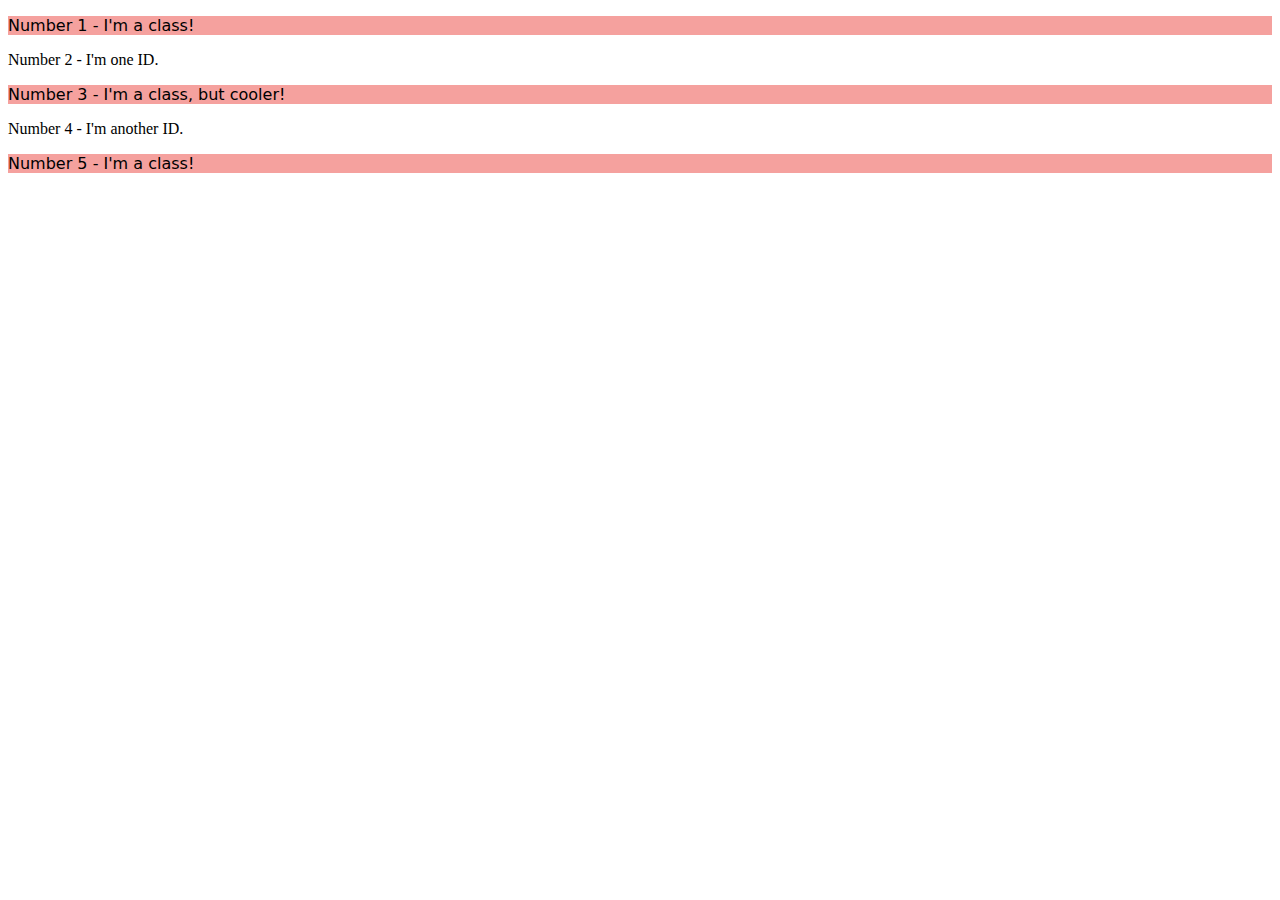
==== foundations/02-class-id-selectors/index.html @ d1f787f5 "Add style to odd elements" ====
<!DOCTYPE html>
<html lang="en">
  <head>
    <meta charset="UTF-8">
    <meta http-equiv="X-UA-Compatible" content="IE=edge">
    <meta name="viewport" content="width=device-width, initial-scale=1.0">
    <title>Class and ID Selectors</title>
    <link rel="stylesheet" href="style.css">
  </head>
  <body>
    <p class="odd-elements">Number 1 - I'm a class!</p>
    <div>Number 2 - I'm one ID.</div>
    <p class="odd-elements">Number 3 - I'm a class, but cooler!</p>
    <div>Number 4 - I'm another ID.</div>
    <p class="odd-elements">Number 5 - I'm a class!</p>
  </body>
</html>
---- foundations/02-class-id-selectors/style.css ----
.odd-elements {
    background-color: #F5A19E;
    font-family: Verdana, "DejaVu Sans", sans-serif;
}
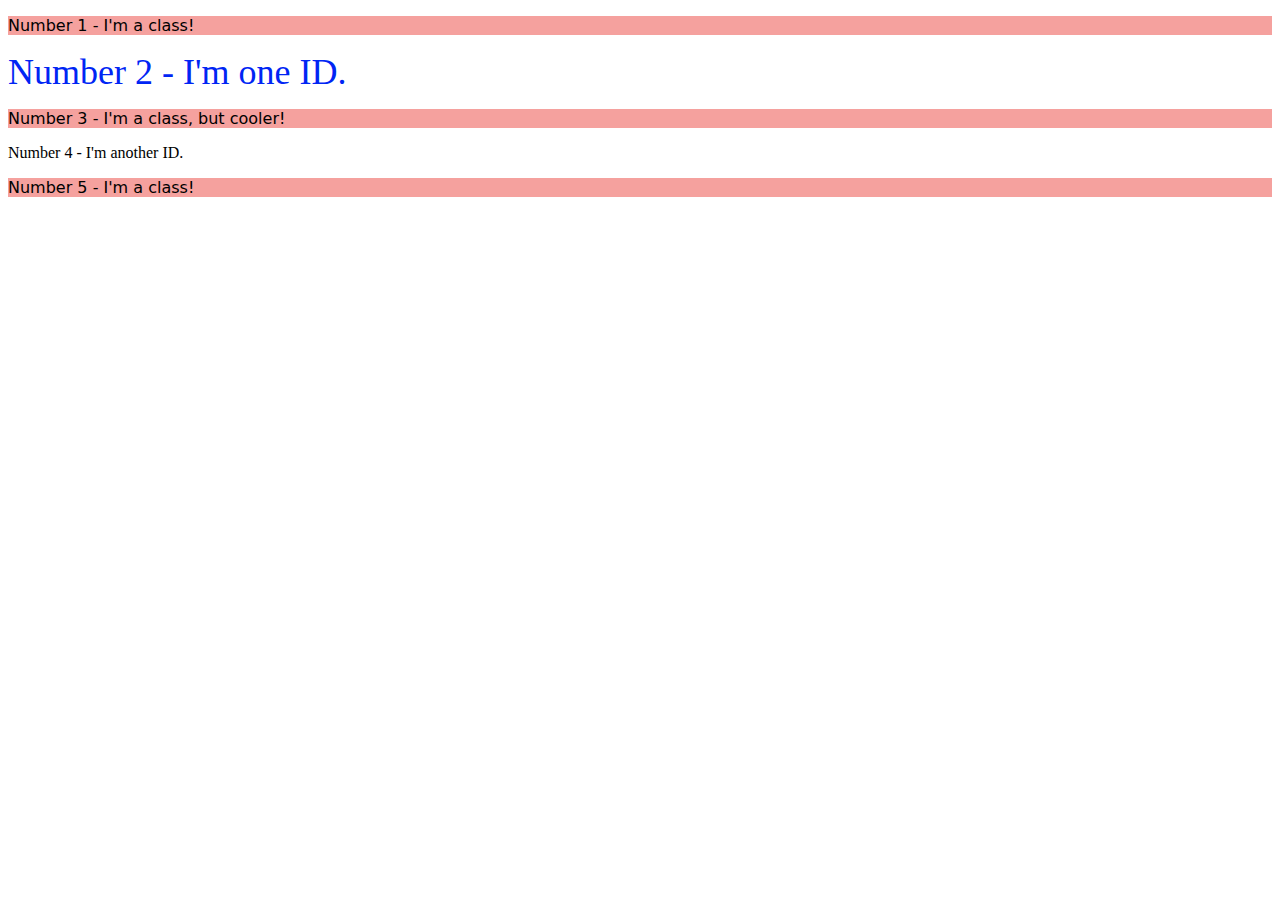
==== commit b74a7178: "Add style to number 2" ====
--- a/foundations/02-class-id-selectors/index.html
+++ b/foundations/02-class-id-selectors/index.html
@@ -9,7 +9,7 @@
   </head>
   <body>
     <p class="odd-elements">Number 1 - I'm a class!</p>
-    <div>Number 2 - I'm one ID.</div>
+    <div id="number-2">Number 2 - I'm one ID.</div>
     <p class="odd-elements">Number 3 - I'm a class, but cooler!</p>
     <div>Number 4 - I'm another ID.</div>
     <p class="odd-elements">Number 5 - I'm a class!</p>
--- a/foundations/02-class-id-selectors/style.css
+++ b/foundations/02-class-id-selectors/style.css
@@ -1,4 +1,9 @@
 .odd-elements {
     background-color: #F5A19E;
     font-family: Verdana, "DejaVu Sans", sans-serif;
+}
+
+#number-2 {
+    color: #0025F4;
+    font-size: 36px;
 }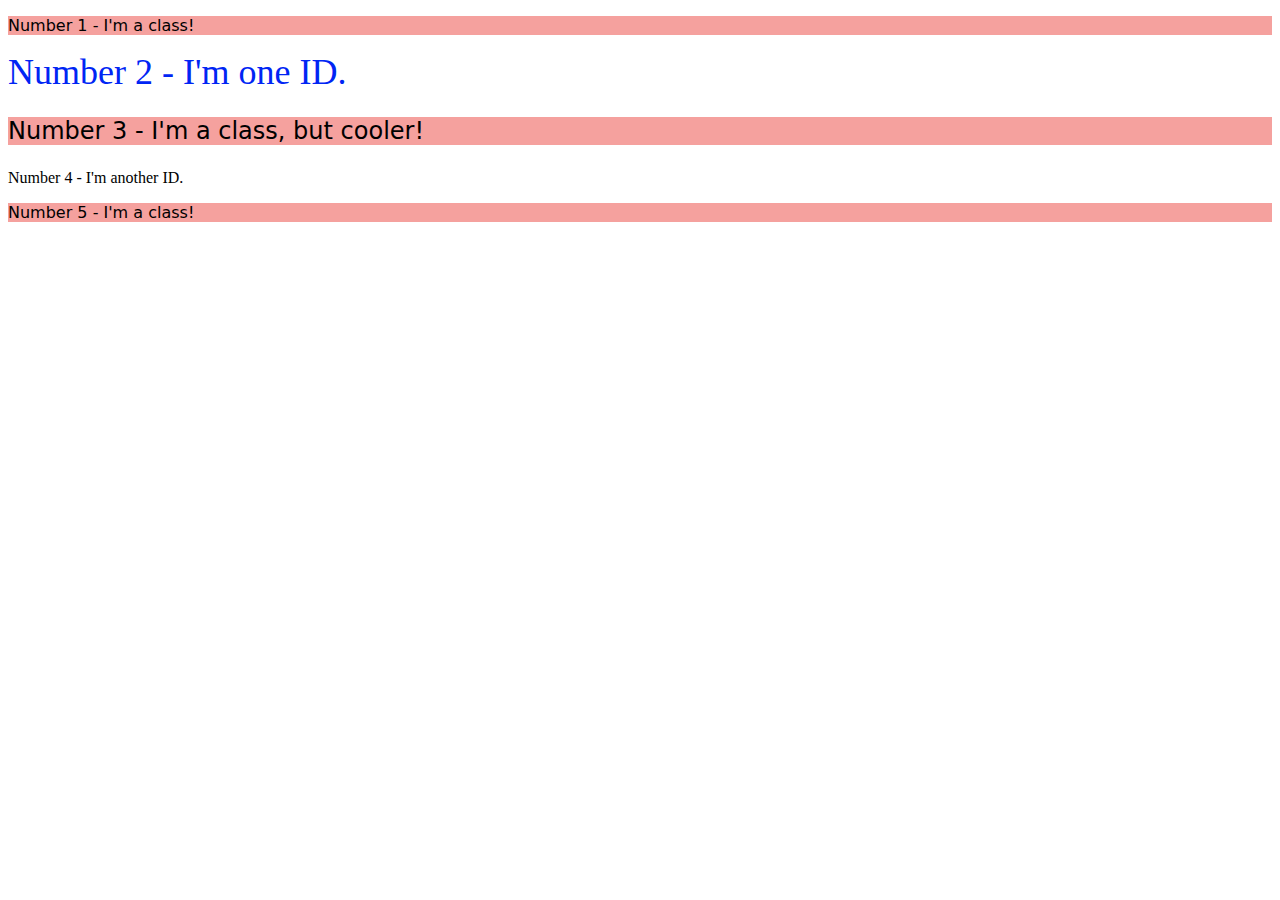
==== commit dfa3f263: "Add style to number 3" ====
--- a/foundations/02-class-id-selectors/index.html
+++ b/foundations/02-class-id-selectors/index.html
@@ -10,7 +10,7 @@
   <body>
     <p class="odd-elements">Number 1 - I'm a class!</p>
     <div id="number-2">Number 2 - I'm one ID.</div>
-    <p class="odd-elements">Number 3 - I'm a class, but cooler!</p>
+    <p class="odd-elements number-3">Number 3 - I'm a class, but cooler!</p>
     <div>Number 4 - I'm another ID.</div>
     <p class="odd-elements">Number 5 - I'm a class!</p>
   </body>
--- a/foundations/02-class-id-selectors/style.css
+++ b/foundations/02-class-id-selectors/style.css
@@ -6,4 +6,8 @@
 #number-2 {
     color: #0025F4;
     font-size: 36px;
+}
+
+.number-3 {
+    font-size: 24px;
 }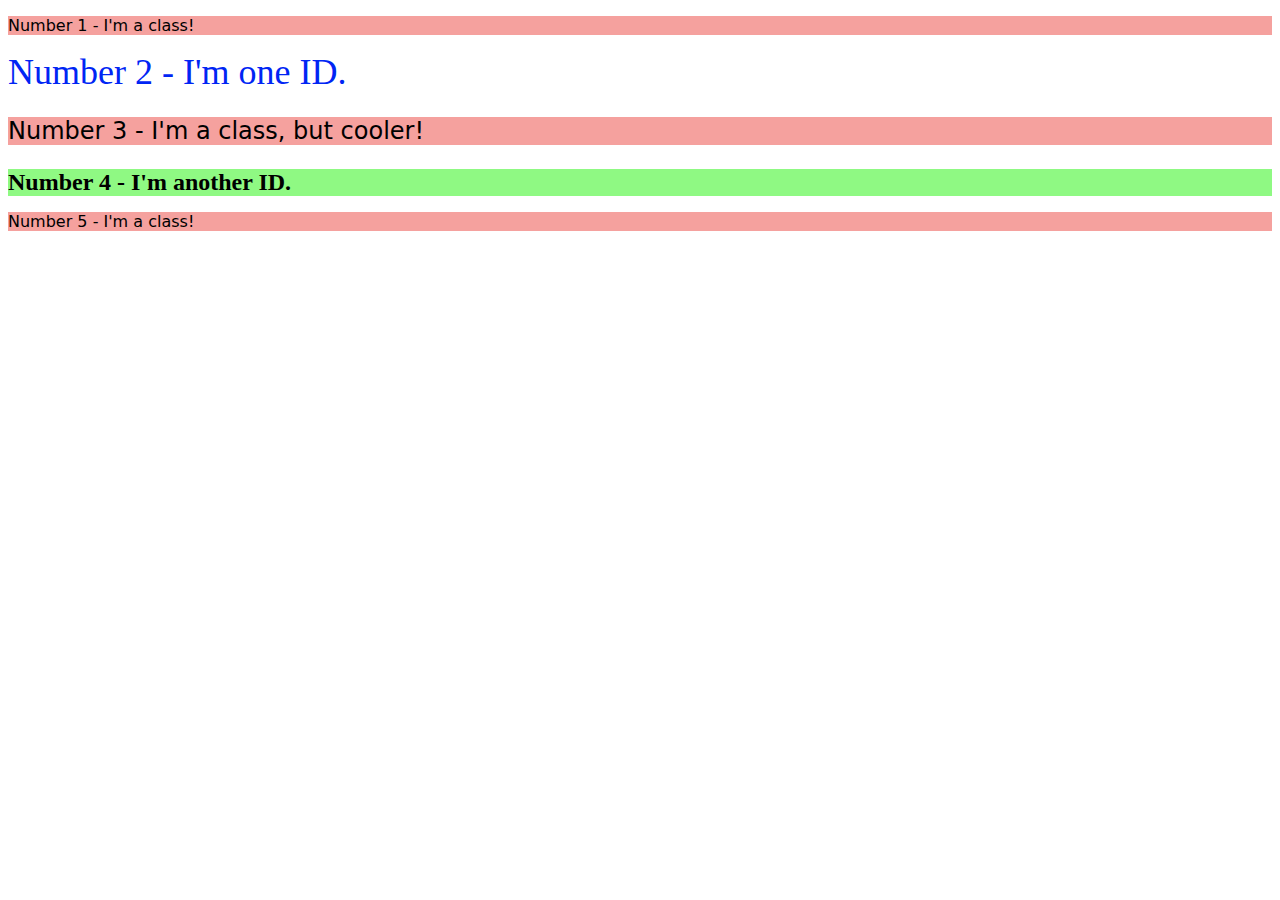
==== commit ab262fe2: "Add style to number 4" ====
--- a/foundations/02-class-id-selectors/index.html
+++ b/foundations/02-class-id-selectors/index.html
@@ -11,7 +11,7 @@
     <p class="odd-elements">Number 1 - I'm a class!</p>
     <div id="number-2">Number 2 - I'm one ID.</div>
     <p class="odd-elements number-3">Number 3 - I'm a class, but cooler!</p>
-    <div>Number 4 - I'm another ID.</div>
+    <div id="number-4">Number 4 - I'm another ID.</div>
     <p class="odd-elements">Number 5 - I'm a class!</p>
   </body>
 </html>--- a/foundations/02-class-id-selectors/style.css
+++ b/foundations/02-class-id-selectors/style.css
@@ -10,4 +10,10 @@
 
 .number-3 {
     font-size: 24px;
+}
+
+#number-4 {
+    background-color: #8FF983;
+    font-size: 24px;
+    font-weight: bold;
 }